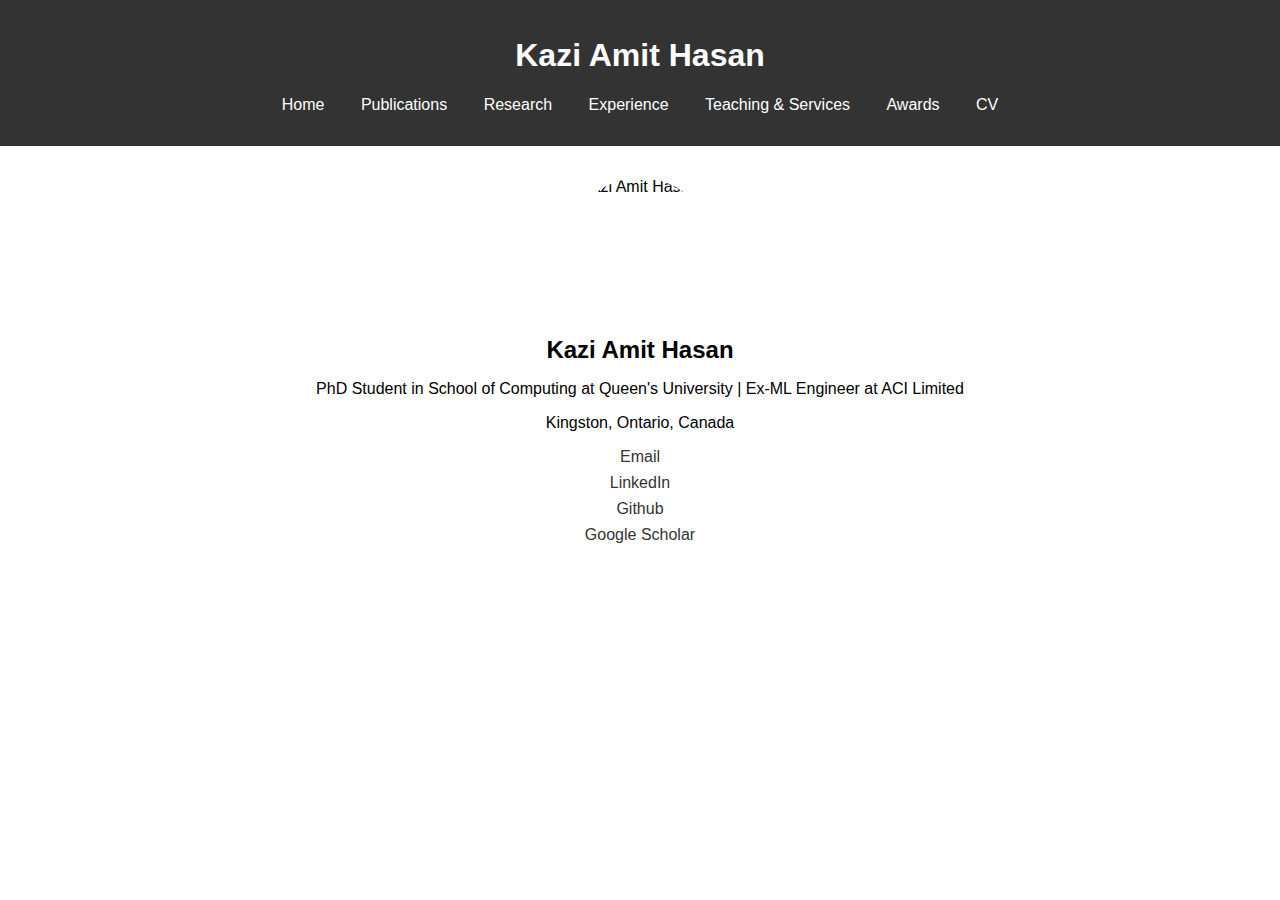
==== index.html @ d737459f "first commit" ====
<!DOCTYPE html>
<html lang="en">
<head>
    <meta charset="UTF-8">
    <meta name="viewport" content="width=device-width, initial-scale=1.0">
    <title>Portfolio - Kazi Amit Hasan</title>
    <link rel="stylesheet" href="styles.css">
</head>
<body>
    <header>
        <h1>Kazi Amit Hasan</h1>
        <nav>
            <ul>
                <li><a href="index.html">Home</a></li>
                <li><a href="publications.html">Publications</a></li>
                <li><a href="research.html">Research</a></li>
                <li><a href="experience.html">Experience</a></li>
                <li><a href="teaching.html">Teaching & Services</a></li>
                <li><a href="awards.html">Awards</a></li>
                <li><a href="cv.html">CV</a></li>
            </ul>
        </nav>
    </header>
    <main>
        <section class="profile">
            <img src="path/to/profile-picture.jpg" alt="Kazi Amit Hasan">
            <div class="details">
                <h2>Kazi Amit Hasan</h2>
                <p>PhD Student in School of Computing at Queen's University | Ex-ML Engineer at ACI Limited</p>
                <p>Kingston, Ontario, Canada</p>
                <a href="mailto:email@example.com">Email</a>
                <a href="https://www.linkedin.com/in/username">LinkedIn</a>
                <a href="https://github.com/username">Github</a>
                <a href="https://scholar.google.com/citations?user=example">Google Scholar</a>
            </div>
        </section>
    </main>
    <script src="script.js"></script>
</body>
</html>
---- styles.css ----
body {
    font-family: Arial, sans-serif;
    margin: 0;
    padding: 0;
    box-sizing: border-box;
}

header {
    background-color: #333;
    color: #fff;
    padding: 1rem;
    text-align: center;
}

nav ul {
    list-style-type: none;
    padding: 0;
}

nav ul li {
    display: inline;
    margin: 0 1rem;
}

nav ul li a {
    color: #fff;
    text-decoration: none;
}

.profile {
    display: flex;
    flex-direction: column;
    align-items: center;
    margin-top: 2rem;
}

.profile img {
    border-radius: 50%;
    width: 150px;
    height: 150px;
}

.details {
    text-align: center;
}

.details h2 {
    margin: 0.5rem 0;
}

.details a {
    display: block;
    color: #333;
    margin: 0.5rem 0;
    text-decoration: none;
}

.details a:hover {
    text-decoration: underline;
}
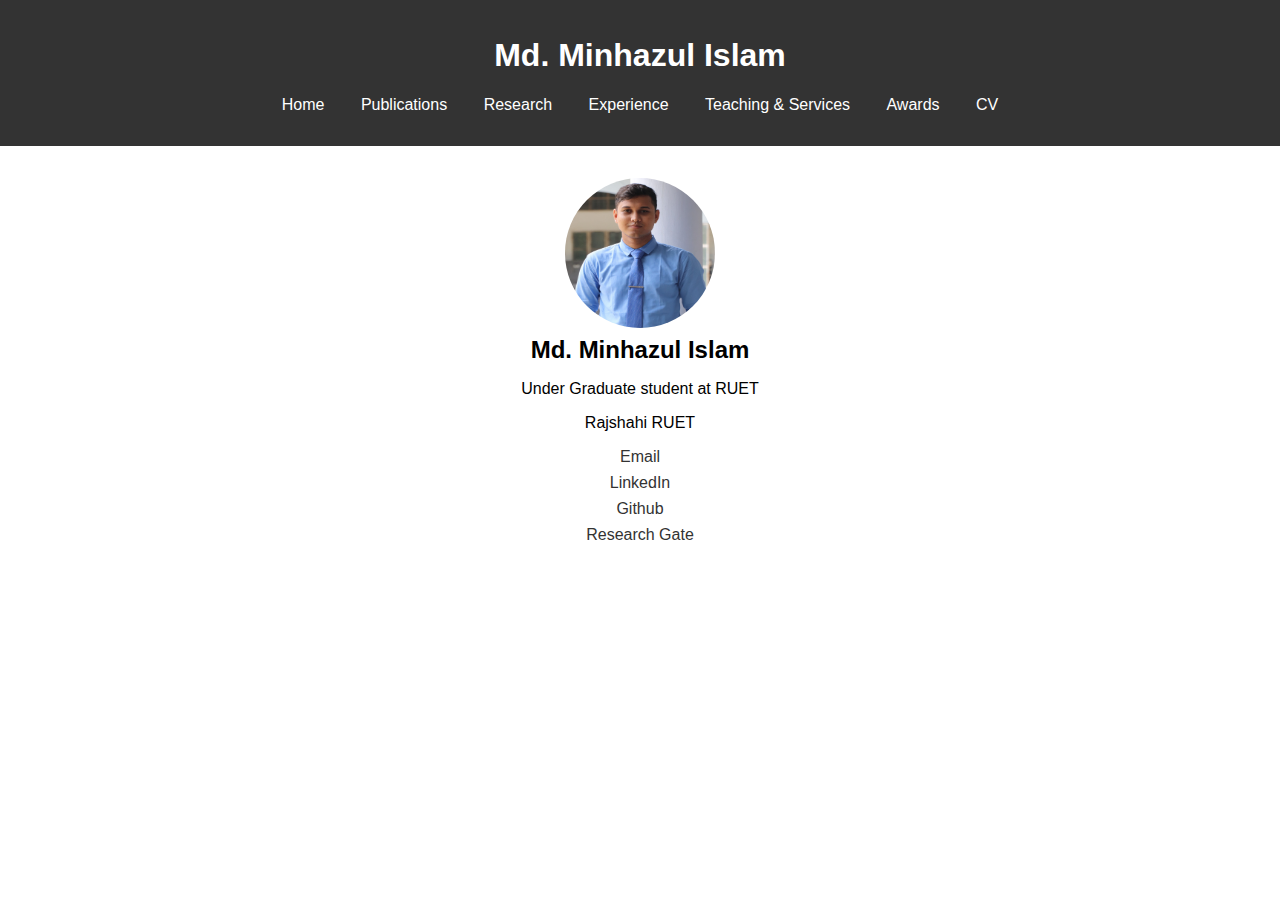
==== commit 5501776e: "I update some link" ====
--- a/index.html
+++ b/index.html
@@ -3,12 +3,12 @@
 <head>
     <meta charset="UTF-8">
     <meta name="viewport" content="width=device-width, initial-scale=1.0">
-    <title>Portfolio - Kazi Amit Hasan</title>
+    <title>Portfolio - Md. Minhazul Islam</title>
     <link rel="stylesheet" href="styles.css">
 </head>
 <body>
     <header>
-        <h1>Kazi Amit Hasan</h1>
+        <h1>Md. Minhazul Islam</h1>
         <nav>
             <ul>
                 <li><a href="index.html">Home</a></li>
@@ -23,15 +23,15 @@
     </header>
     <main>
         <section class="profile">
-            <img src="path/to/profile-picture.jpg" alt="Kazi Amit Hasan">
+            <img src="files/profile_pic.JPG" alt="Md. Minhazul Islam">
             <div class="details">
-                <h2>Kazi Amit Hasan</h2>
-                <p>PhD Student in School of Computing at Queen's University | Ex-ML Engineer at ACI Limited</p>
-                <p>Kingston, Ontario, Canada</p>
-                <a href="mailto:email@example.com">Email</a>
-                <a href="https://www.linkedin.com/in/username">LinkedIn</a>
-                <a href="https://github.com/username">Github</a>
-                <a href="https://scholar.google.com/citations?user=example">Google Scholar</a>
+                <h2>Md. Minhazul Islam</h2>
+                <p>Under Graduate student at RUET</p>
+                <p>Rajshahi RUET</p>
+                <a href="mailto:minannu.2001@gmail.com">Email</a>
+                <a href="https://www.linkedin.com/in/md-minhazul-islam-6755461a1">LinkedIn</a>
+                <a href="https://github.com/minannu">Github</a>
+                <a href="https://www.researchgate.net/profile/Md-Minhazul-Islam-5">Research Gate </a>
             </div>
         </section>
     </main>
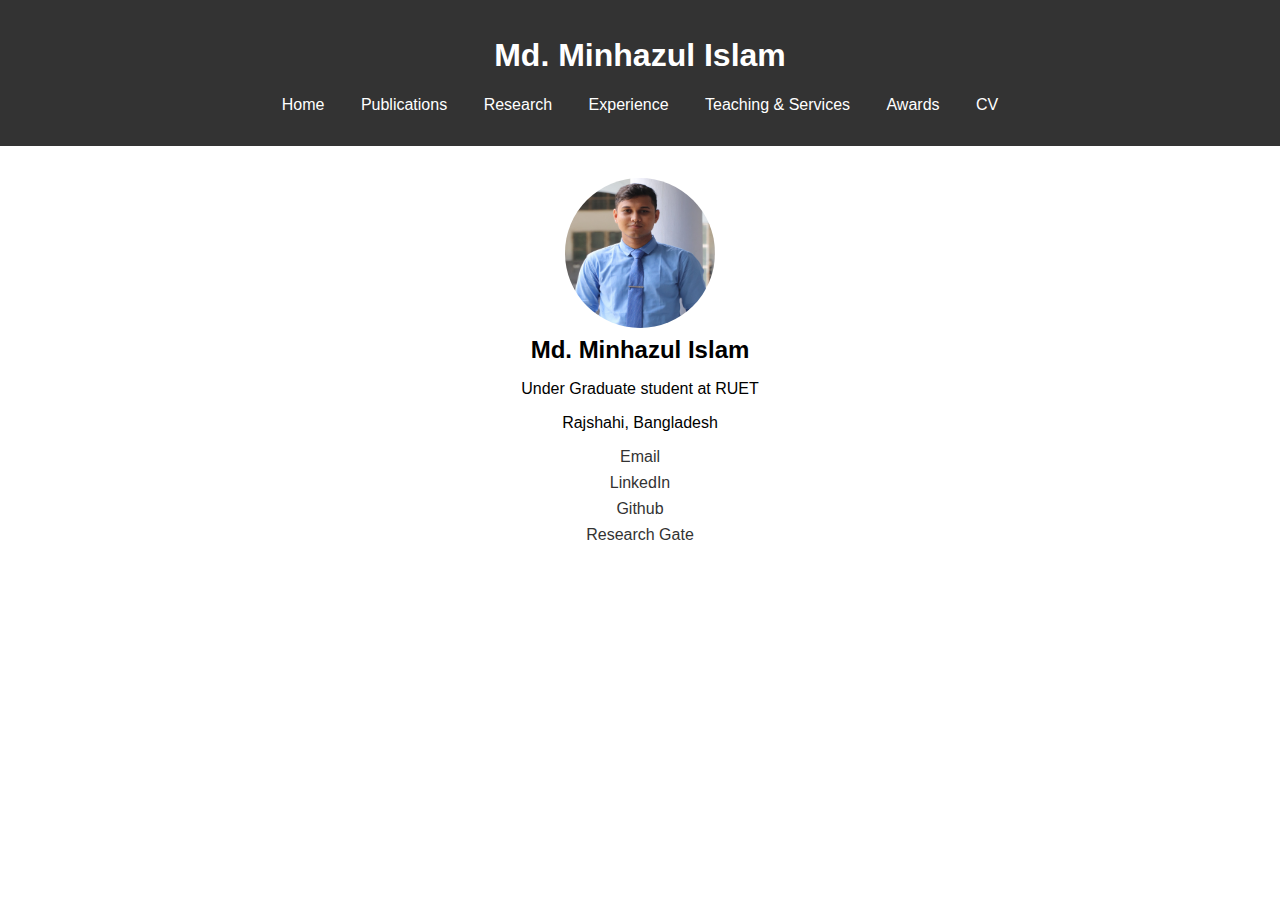
==== commit 7668ee84: "new" ====
--- a/index.html
+++ b/index.html
@@ -27,7 +27,7 @@
             <div class="details">
                 <h2>Md. Minhazul Islam</h2>
                 <p>Under Graduate student at RUET</p>
-                <p>Rajshahi RUET</p>
+                <p>Rajshahi, Bangladesh</p>
                 <a href="mailto:minannu.2001@gmail.com">Email</a>
                 <a href="https://www.linkedin.com/in/md-minhazul-islam-6755461a1">LinkedIn</a>
                 <a href="https://github.com/minannu">Github</a>
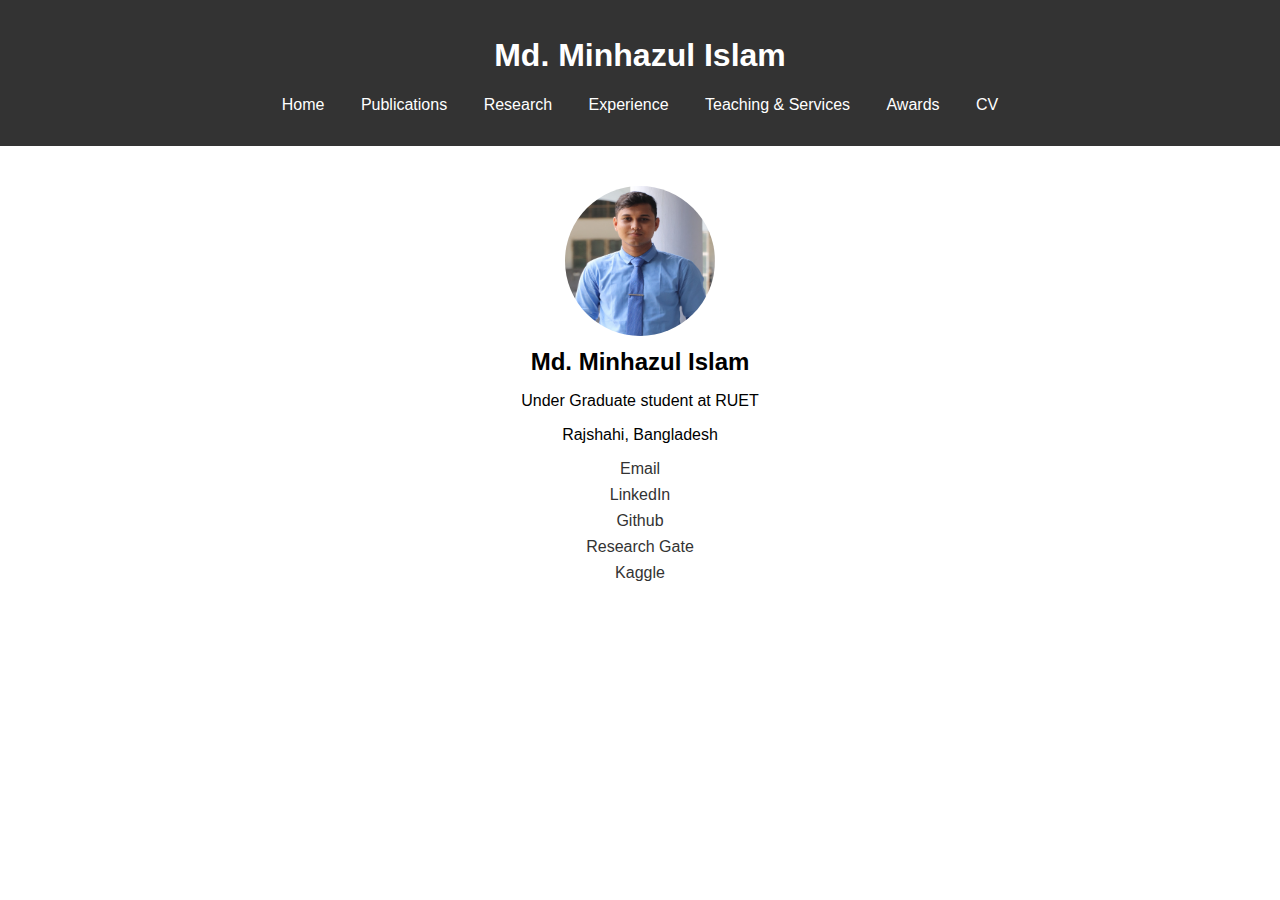
==== commit 5832119c: "new" ====
--- a/index.html
+++ b/index.html
@@ -7,23 +7,10 @@
     <link rel="stylesheet" href="styles.css">
 </head>
 <body>
-    <header>
-        <h1>Md. Minhazul Islam</h1>
-        <nav>
-            <ul>
-                <li><a href="index.html">Home</a></li>
-                <li><a href="publications.html">Publications</a></li>
-                <li><a href="research.html">Research</a></li>
-                <li><a href="experience.html">Experience</a></li>
-                <li><a href="teaching.html">Teaching & Services</a></li>
-                <li><a href="awards.html">Awards</a></li>
-                <li><a href="cv.html">CV</a></li>
-            </ul>
-        </nav>
-    </header>
+    <div id="header"></div>
     <main>
         <section class="profile">
-            <img src="files/profile_pic.JPG" alt="Md. Minhazul Islam">
+            <img src="files/profile_pic.JPG" alt="Md. Minhazul Islam" >
             <div class="details">
                 <h2>Md. Minhazul Islam</h2>
                 <p>Under Graduate student at RUET</p>
@@ -32,6 +19,7 @@
                 <a href="https://www.linkedin.com/in/md-minhazul-islam-6755461a1">LinkedIn</a>
                 <a href="https://github.com/minannu">Github</a>
                 <a href="https://www.researchgate.net/profile/Md-Minhazul-Islam-5">Research Gate </a>
+                <a href="https://www.kaggle.com/minannu">Kaggle  </a>
             </div>
         </section>
     </main>
--- a/styles.css
+++ b/styles.css
@@ -1,3 +1,76 @@
+/* body {
+    font-family: Arial, sans-serif;
+    margin: 0;
+    padding: 0;
+    box-sizing: border-box;
+}
+
+header {
+    background-color: #333;
+    color: #fff;
+    padding: 1rem;
+    text-align: center;
+}
+
+nav ul {
+    list-style-type: none;
+    padding: 0;
+}
+
+nav ul li {
+    display: inline;
+    margin: 0 1rem;
+}
+
+nav ul li a {
+    color: #fff;
+    text-decoration: none;
+}
+
+.profile, .experience, .publications, .research, .teaching, .awards, .cv {
+    display: flex;
+    flex-direction: column;
+    align-items: center;
+    margin-top: 2rem;
+    padding: 2rem;
+}
+
+.profile img {
+    border-radius: 50%;
+    width: 150px;
+    height: 150px;
+}
+
+.details {
+    text-align: center;
+}
+
+.details h2 {
+    margin: 0.5rem 0;
+}
+
+.details a {
+    display: block;
+    color: #333;
+    margin: 0.5rem 0;
+    text-decoration: none;
+}
+
+.details a:hover {
+    text-decoration: underline;
+}
+.profile, .experience, .publications, .research, .teaching, .awards, .cv ul {
+    list-style-type: disc;
+    margin: 1rem 0 1rem 2rem;
+    padding: 2%;
+}
+
+.profile, .experience, .publications, .research, .teaching, .awards, .cv ul li {
+    margin: 0.5rem 0;
+    padding: 2px;
+    margin-top: 2%;
+    color: #333;
+} */
 body {
     font-family: Arial, sans-serif;
     margin: 0;
@@ -27,13 +100,21 @@
     text-decoration: none;
 }
 
-.profile {
-    display: flex;
-    flex-direction: column;
-    align-items: center;
-    margin-top: 2rem;
+/* Adjustments for spacing between sections */
+.profile, .experience, .publications, .research, .teaching, .awards, .cv {
+    margin-top: 20px; /* Add space between sections */
+    padding: 20px; /* Add padding around sections */
 }
 
+/* Align each section */
+.profile, .experience, .publications, .research, .teaching, .awards, .cv {
+    text-align: left; /* Align section content in the center */
+}
+.profile{
+    text-align: center;
+}
+
+/* Adjustments for spacing and alignment within sections */
 .profile img {
     border-radius: 50%;
     width: 150px;
@@ -58,3 +139,15 @@
 .details a:hover {
     text-decoration: underline;
 }
+
+/* Adjustments for list items */
+.profile ul, .experience ul, .publications ul, .research ul, .teaching ul, .awards ul, .cv ul {
+    list-style-type: disc; /* Use bullet points for lists */
+    margin: 10px 0; /* Add space above and below lists */
+    padding: 0 0 0 20px; /* Add padding to the left of list items */
+}
+
+.profile ul li, .experience ul li, .publications ul li, .research ul li, .teaching ul li, .awards ul li, .cv ul li {
+    margin: 5px 0; /* Add space between list items */
+    color: #333; /* Set text color for list items */
+}
